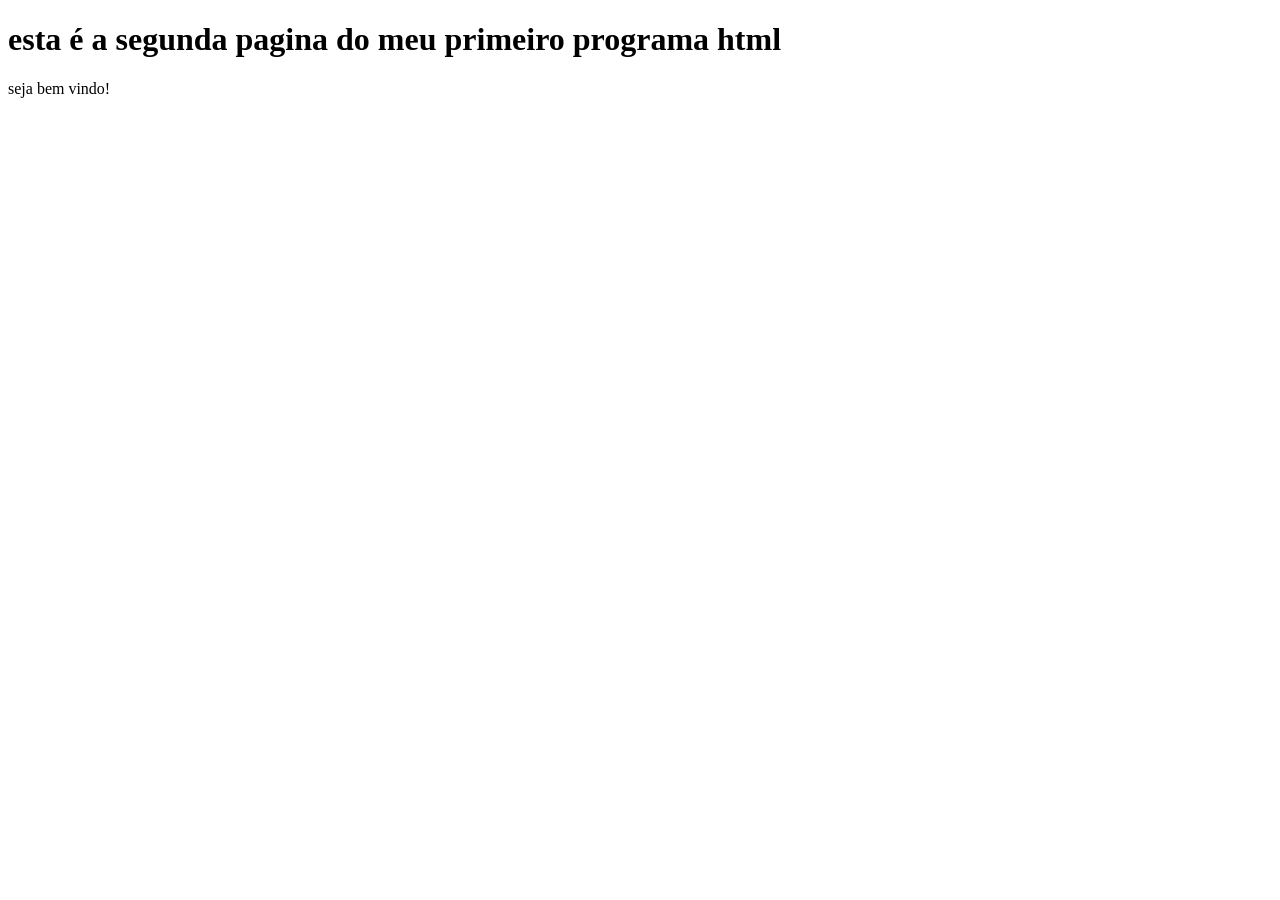
==== sobre.html @ eafc9636 "Atualizando código" ====
<!DOCTYPE html>
<html lang="pt-br">
    <head>
        <meta charset = "utf-8">
        <title>segunda pagina primeiro programa</title>
    </head>

        <h1>esta é a segunda pagina do meu primeiro programa html</h1>
      <p>seja bem vindo!</p>
</html>
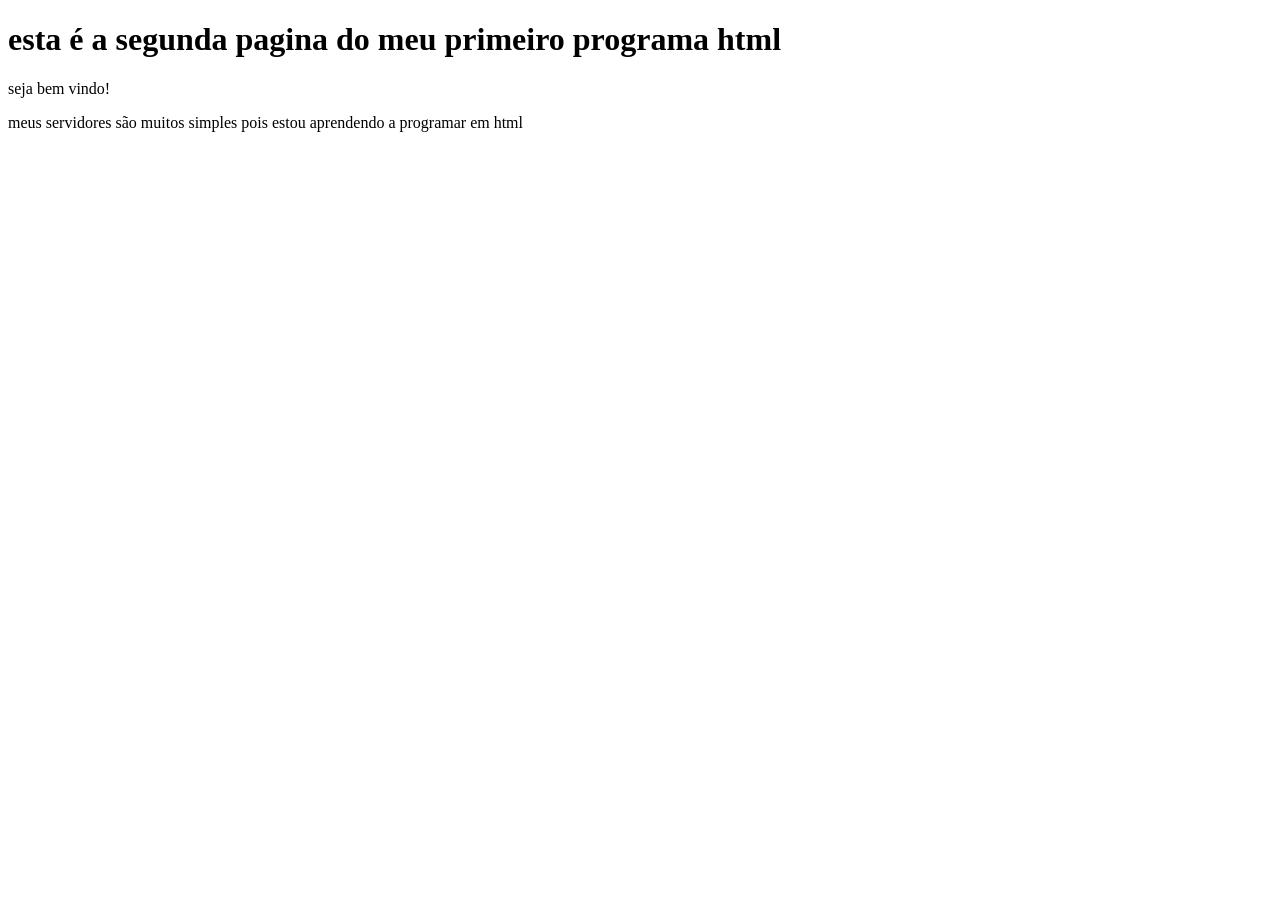
==== commit 753f5d99: "Atualizando código" ====
--- a/sobre.html
+++ b/sobre.html
@@ -7,4 +7,5 @@
 
         <h1>esta é a segunda pagina do meu primeiro programa html</h1>
       <p>seja bem vindo!</p>
+      <p>meus servidores são muitos simples pois estou aprendendo a programar em html</p>
 </html>
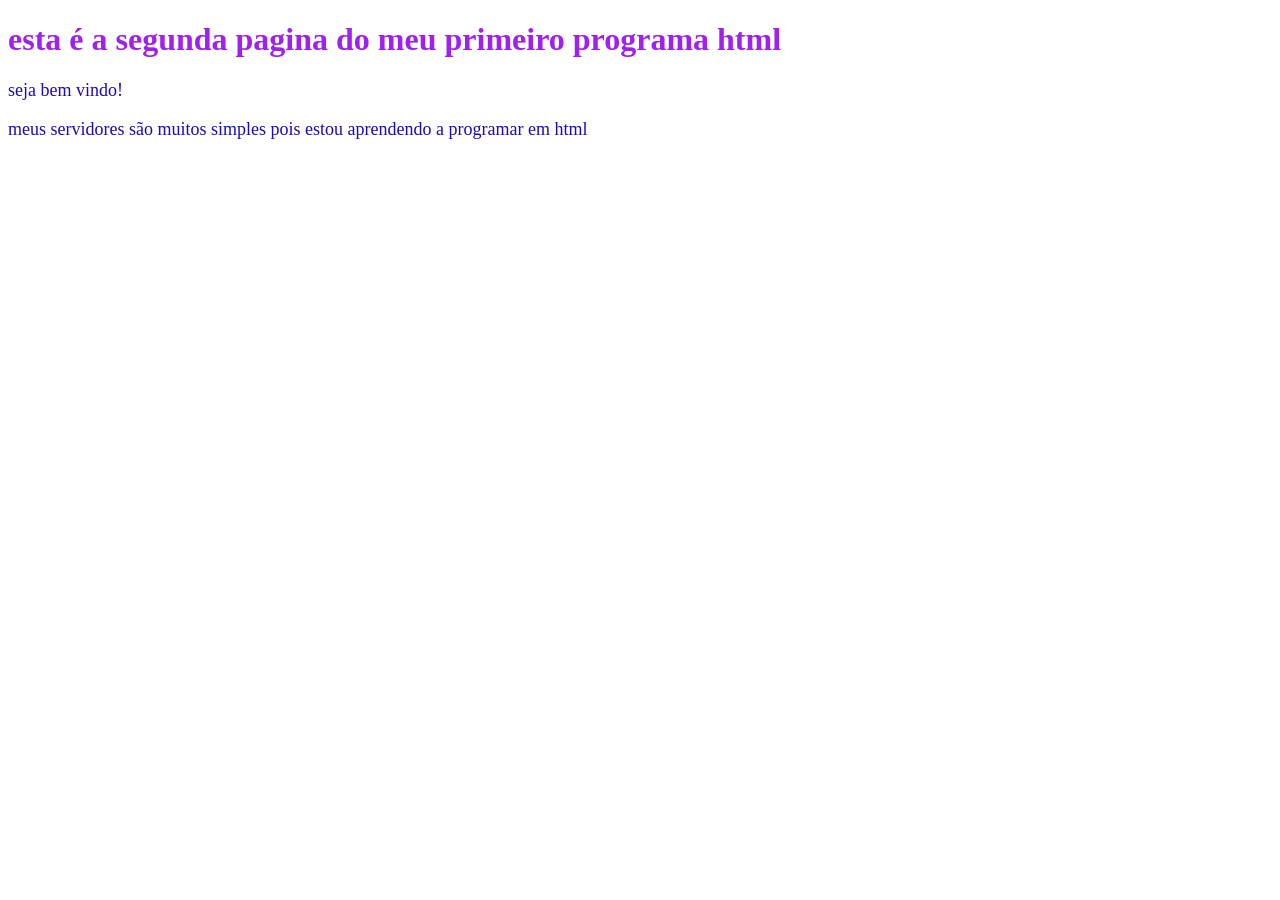
==== commit 667ad7f0: "Atualizando código" ====
--- a/sobre.html
+++ b/sobre.html
@@ -8,4 +8,5 @@
         <h1>esta é a segunda pagina do meu primeiro programa html</h1>
       <p>seja bem vindo!</p>
       <p>meus servidores são muitos simples pois estou aprendendo a programar em html</p>
+       <link rel="stylesheet" href="aula.css">
 </html>
--- a/aula.css
+++ b/aula.css
@@ -0,0 +1,17 @@
+:root {
+    --cor-principal:#1a0bba;
+    --cor-segundaria:#A020F0;
+    --cor-fundo:#20B2AA;
+    --tamanho-fonte:18px;
+}
+p {
+    color:var(--cor-principal);
+   font-size:var(--tamanho-fonte);
+}
+h1 {
+    color:var(--cor-segundaria);
+    font-family:var(--fonte-principal);
+}
+body {
+  background-color: white;
+}
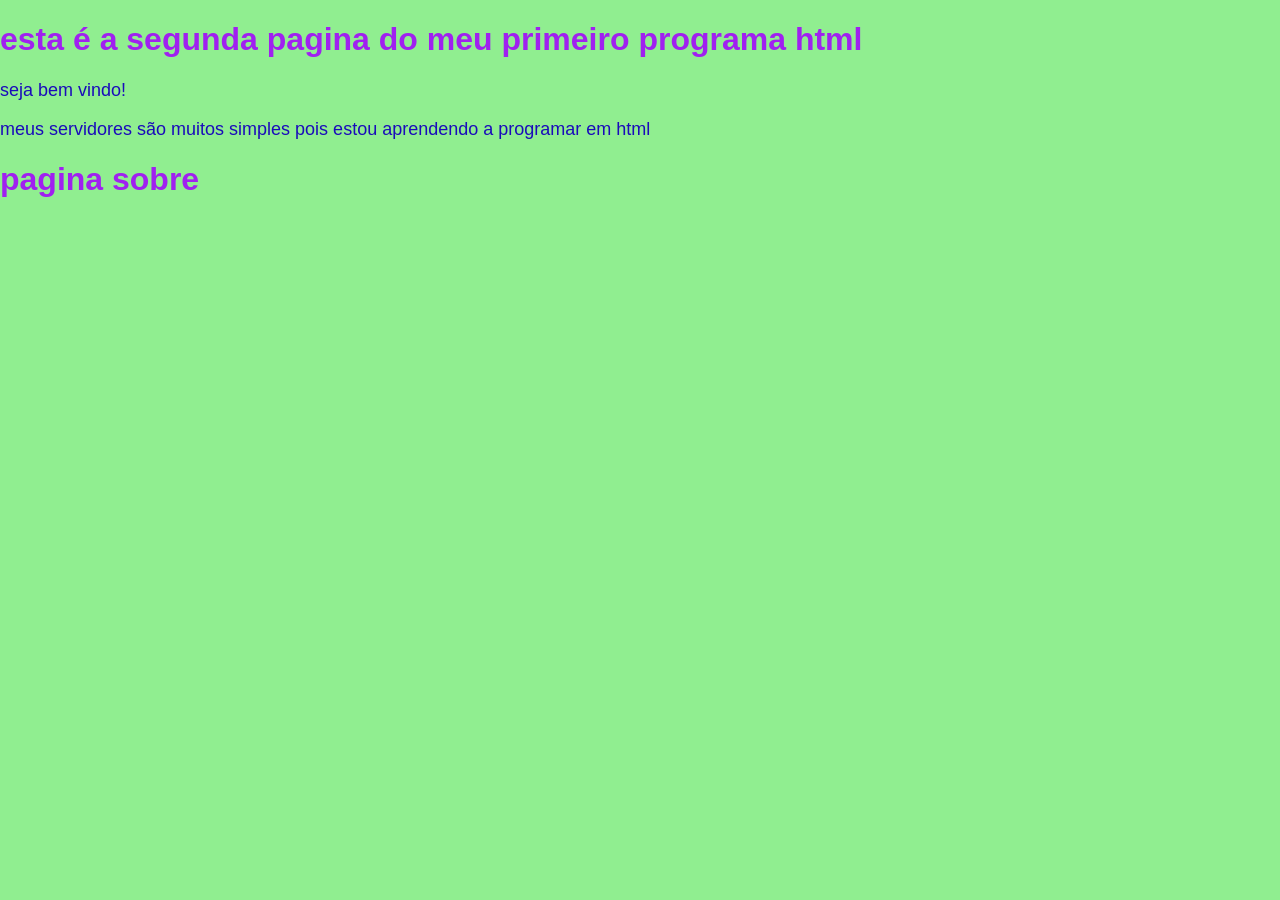
==== commit 2f9b350f: "Atualizando código" ====
--- a/sobre.html
+++ b/sobre.html
@@ -9,4 +9,7 @@
       <p>seja bem vindo!</p>
       <p>meus servidores são muitos simples pois estou aprendendo a programar em html</p>
        <link rel="stylesheet" href="aula.css">
+       <body class = "sobre">
+        <h1>pagina sobre</h1>
+       </body>
 </html>
--- a/aula.css
+++ b/aula.css
@@ -15,3 +15,17 @@
 body {
   background-color: white;
 }
+/*estilo geral(padrão)da pagina*/
+body{
+    font-family: arial, sans-serif;
+    margin: 0;
+}
+/*só home*/
+body.home{
+    background: lightblue;
+}
+/*só sobre*/
+body.sobre{
+    background: lightgreen;
+}
+
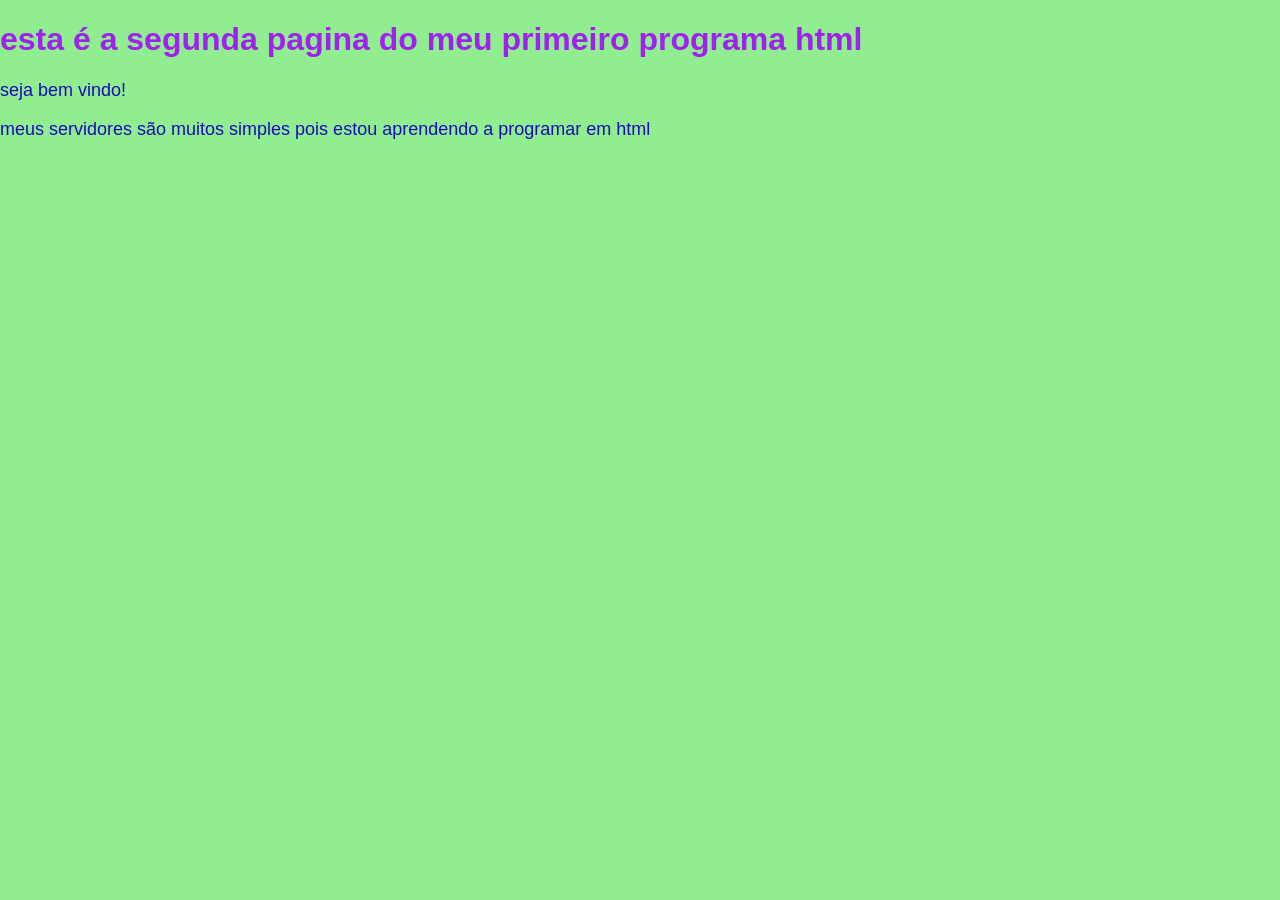
==== commit f75e4fcc: "Atualizando código" ====
--- a/sobre.html
+++ b/sobre.html
@@ -10,6 +10,5 @@
       <p>meus servidores são muitos simples pois estou aprendendo a programar em html</p>
        <link rel="stylesheet" href="aula.css">
        <body class = "sobre">
-        <h1>pagina sobre</h1>
        </body>
 </html>
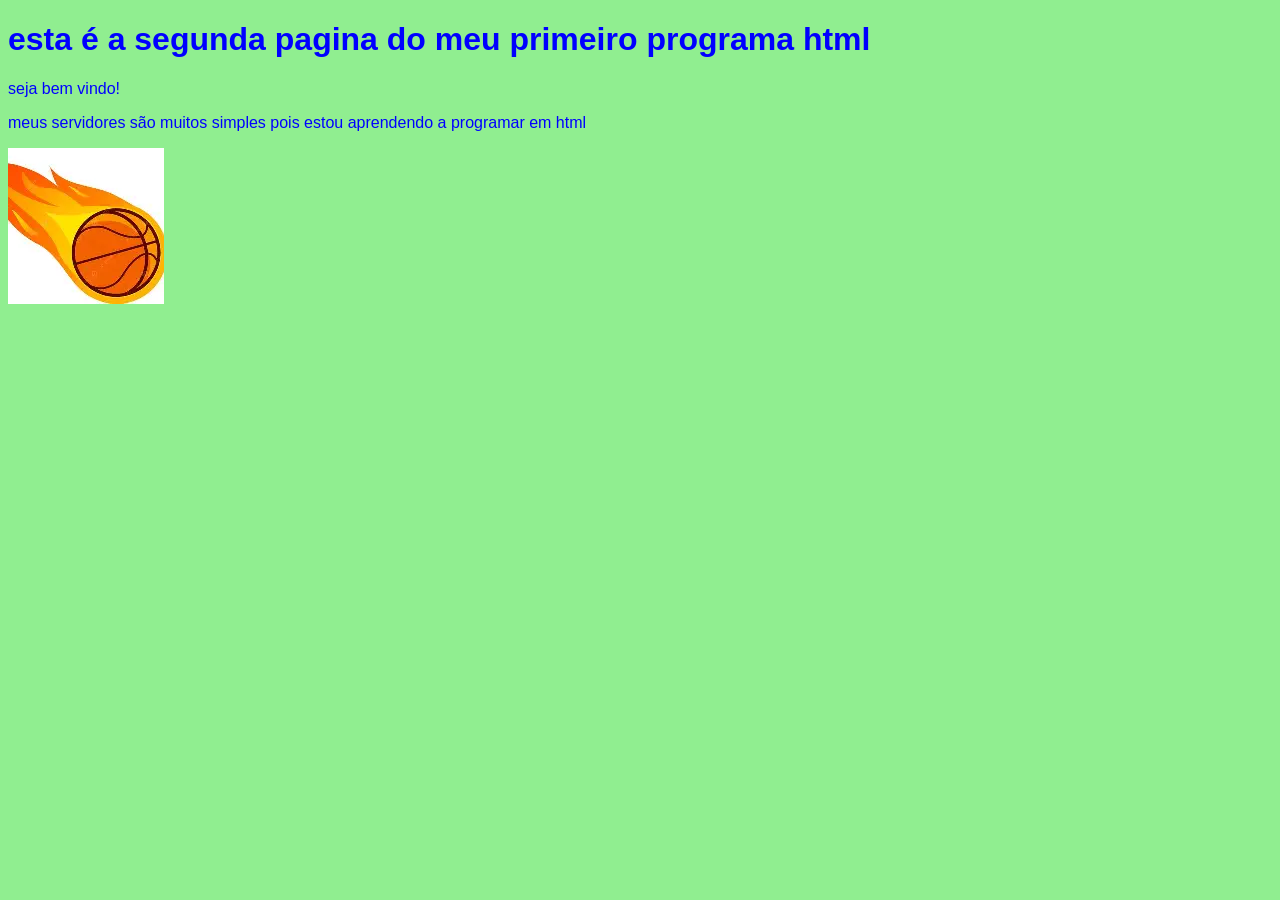
==== commit 2d05a681: "Atualizando código" ====
--- a/sobre.html
+++ b/sobre.html
@@ -11,4 +11,5 @@
        <link rel="stylesheet" href="aula.css">
        <body class = "sobre">
        </body>
+       <img src="foto/nc.webp" alt="imagem html sobre">
 </html>
--- a/aula.css
+++ b/aula.css
@@ -1,16 +1,8 @@
-:root {
-    --cor-principal:#1a0bba;
-    --cor-segundaria:#A020F0;
-    --cor-fundo:#20B2AA;
-    --tamanho-fonte:18px;
-}
-p {
-    color:var(--cor-principal);
-   font-size:var(--tamanho-fonte);
-}
-h1 {
-    color:var(--cor-segundaria);
-    font-family:var(--fonte-principal);
+root{
+    --cor-principal: #3498db;
+    --cor-secundaria: #2ecc71;
+    --cor-fundo: #ecf0f1;
+    --cor-texto: black;
 }
 body {
   background-color: white;
@@ -18,14 +10,16 @@
 /*estilo geral(padrão)da pagina*/
 body{
     font-family: arial, sans-serif;
-    margin: 0;
+    margin:1,4;
 }
 /*só home*/
 body.home{
     background: lightblue;
+    color:#cc2e2e; /*cor texto vermelha*/
 }
 /*só sobre*/
 body.sobre{
     background: lightgreen;
+    color:blue; /*cor texto azul*/
 }
 
